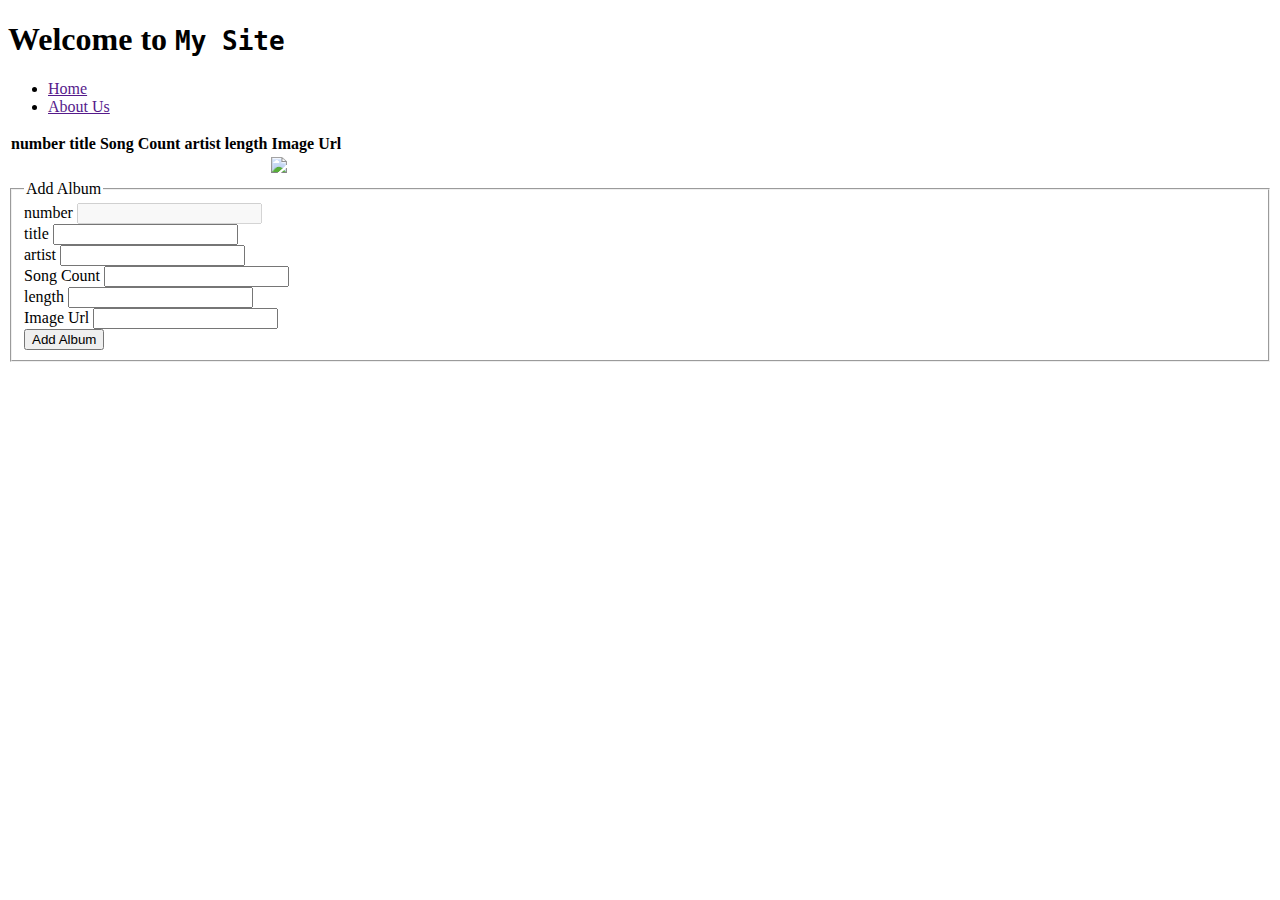
==== src/main/resources/templates/Album.html @ a13bf641 "lab 12" ====
<!DOCTYPE html>
<html lang="en" xmlns:th="http://www.w3.org/1999/xhtml">
<head>
    <meta charset="UTF-8">
    <title>Album</title>
    <link rel="stylesheet" href="./AlbumStyle.css">
</head>
<body>
<div class="con">
    <section class="nav">
        <h1>Welcome to <samp>My Site</samp></h1>
        <nav class="nav-bar">
            <ul>
                <li><a href="">Home</a></li>
                <li><a href="">About Us</a></li>
            </ul>
        </nav>

    </section>

    <section class="MidCon">
        <div class="tableAlbum">
            <table>
                <tr>
                    <th>number</th>
                    <th>title</th>
                    <th>Song Count</th>
                    <th>artist</th>
                    <th>length</th>
                    <th>Image Url</th>
                </tr>
                            <tr th:each="album:${AlbumList}">
                                <td th:text="${album.number}"></td>
                                <td th:text="${album.title}"></td>
                                <td th:text="${album.songCount}"></td>
                                <td th:text="${album.artist}"></td>
                                <td th:text="${album.length}"></td>
                                <td th:text="${album.imageUrl}"><img src="${album.imageUrl}"></td>


                            </tr>

            </table>
        </div>

        <div class="FormAdd">
            <fieldset>
                <legend>Add Album</legend>
                <form action="/addalbum" method="post" >
                    <label for="number">number</label>
                    <input id="number" type="number" disabled="true" name="number"><br/>
                    <label for="title" >title</label>
                    <input id="title" type="text" required name="title"><br/>
                    <label for="artist">artist</label>
                    <input id="artist" type="text" required name="artist"><br/>
                    <label for="songCount">Song Count</label>
                    <input id="songCount" type="number" required name="songCount"><br/>
                    <label for="length">length</label>
                    <input id="length" type="text" required name="length"><br/>
                    <label for="imageUrl">Image Url</label>
                    <input id="imageUrl" type="text" required name="imageUrl"><br/>
                    <button type="submit">Add Album</button>
                </form>
            </fieldset>
        </div>
    </section>


</div>

</body>
</html>
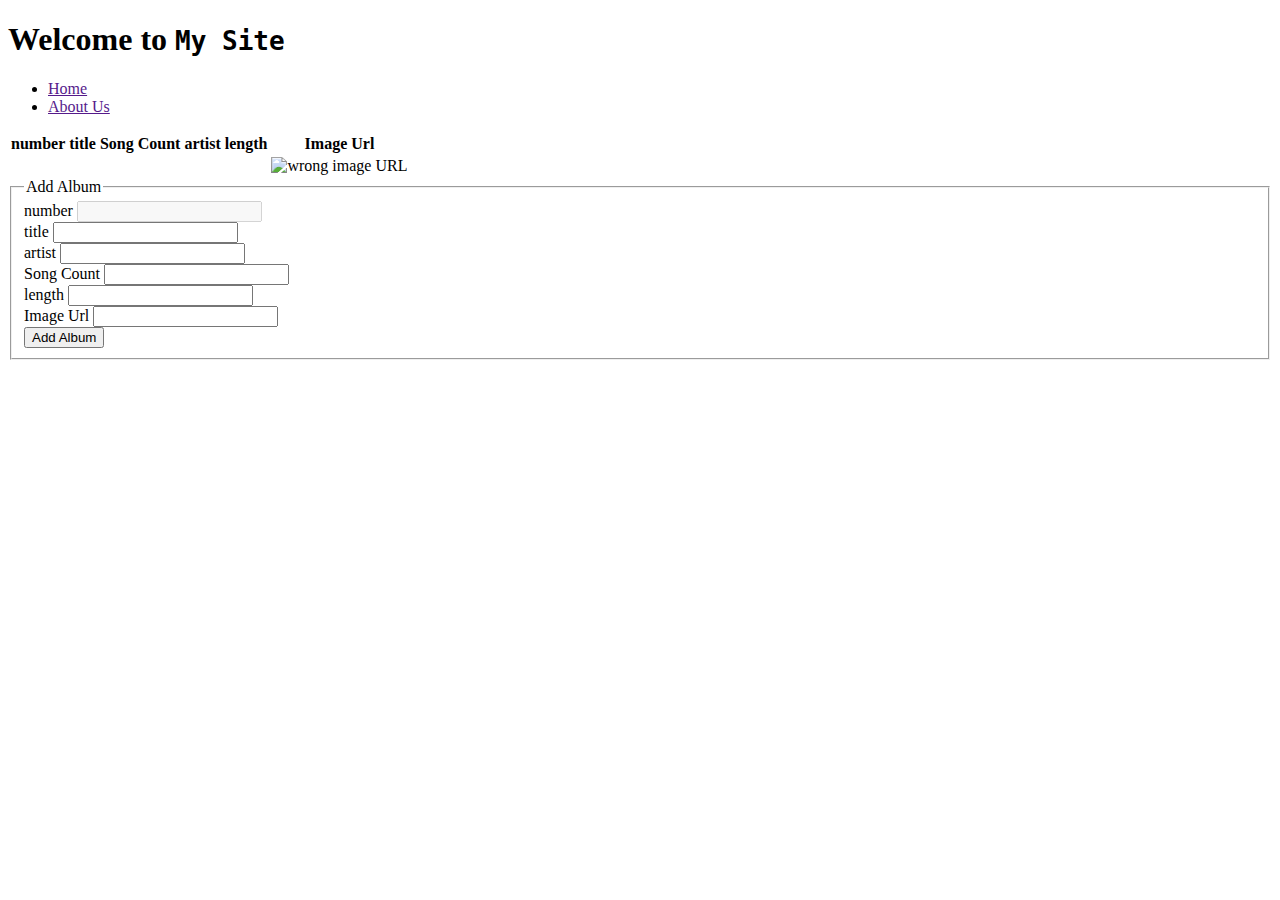
==== commit 2bda8b13: "add some change" ====
--- a/src/main/resources/templates/Album.html
+++ b/src/main/resources/templates/Album.html
@@ -35,9 +35,7 @@
                                 <td th:text="${album.songCount}"></td>
                                 <td th:text="${album.artist}"></td>
                                 <td th:text="${album.length}"></td>
-                                <td th:text="${album.imageUrl}"><img src="${album.imageUrl}"></td>
-
-
+                                <td><img th:src="${album.imageUrl}" alt="wrong image URL" width="250px" height="250px"></td>
                             </tr>
 
             </table>
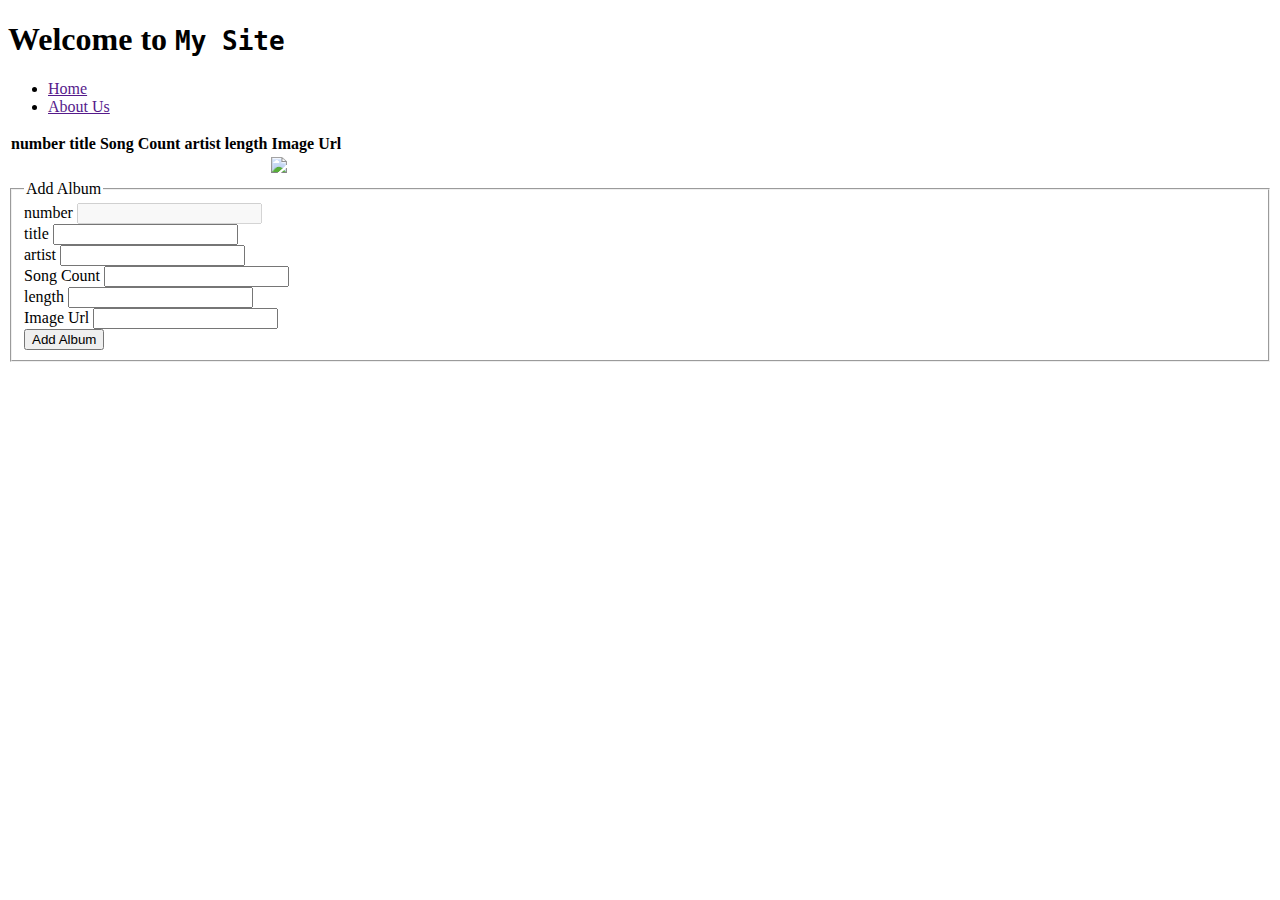
==== commit 963990b1: "test" ====
--- a/src/main/resources/templates/Album.html
+++ b/src/main/resources/templates/Album.html
@@ -30,12 +30,14 @@
                     <th>Image Url</th>
                 </tr>
                             <tr th:each="album:${AlbumList}">
-                                <td th:text="${album.number}"></td>
+                                <td th:text="${album.id}"></td>
                                 <td th:text="${album.title}"></td>
                                 <td th:text="${album.songCount}"></td>
                                 <td th:text="${album.artist}"></td>
                                 <td th:text="${album.length}"></td>
-                                <td><img th:src="${album.imageUrl}" alt="wrong image URL" width="250px" height="250px"></td>
+                                <td th:text="${album.imageUrl}"><img src="${album.imageUrl}"></td>
+
+
                             </tr>
 
             </table>
